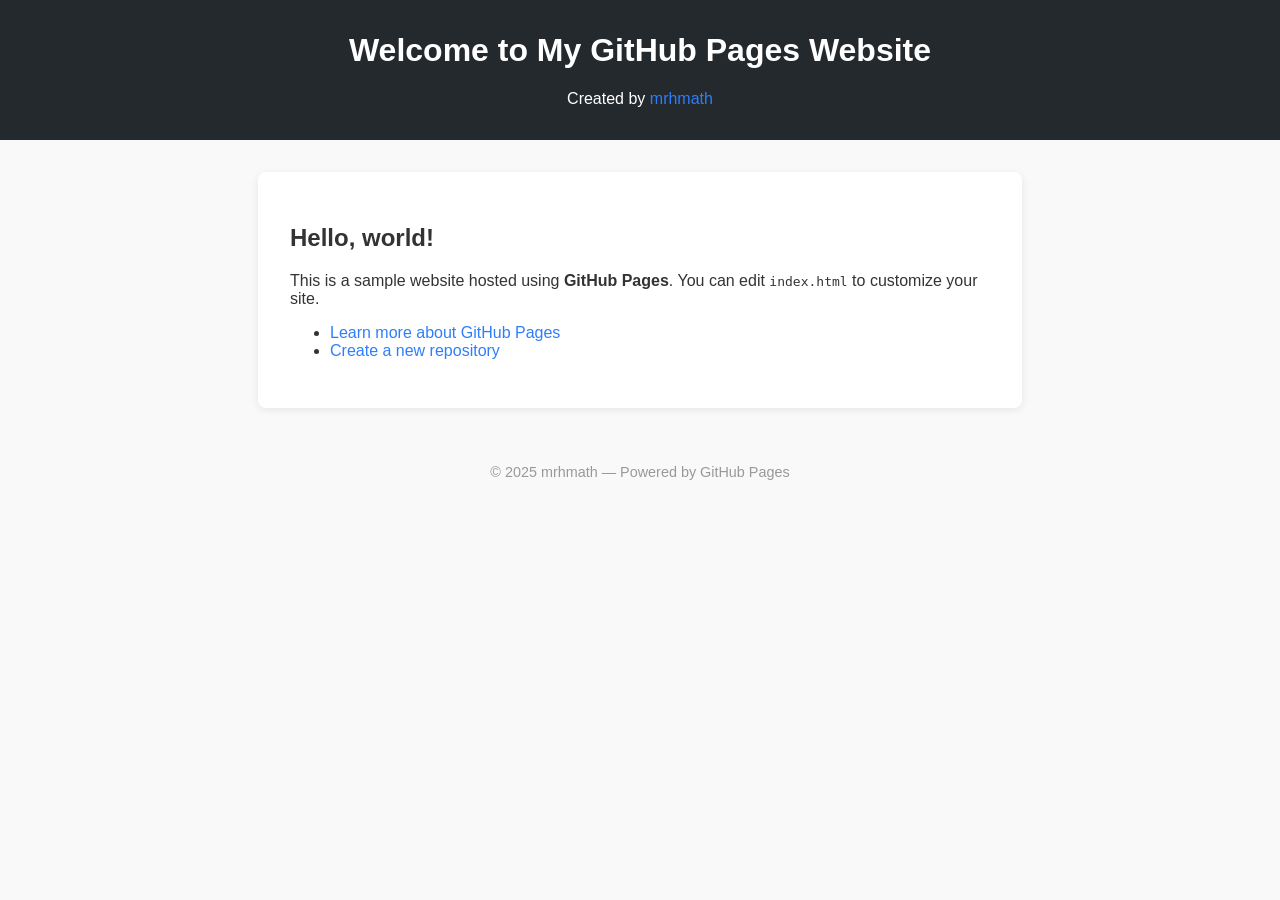
==== index.html @ 49d14b33 "Add files via upload" ====
<!DOCTYPE html>
<html lang="en">
<head>
  <meta charset="UTF-8">
  <meta name="viewport" content="width=device-width, initial-scale=1.0">
  <title>Welcome to My GitHub Pages Website</title>
  <style>
    body {
      font-family: 'Segoe UI', Arial, sans-serif;
      background: #f9f9f9;
      margin: 0;
      padding: 0;
      color: #333;
    }
    header {
      background: #24292e;
      color: #fff;
      padding: 2rem 1rem 1rem 1rem;
      text-align: center;
    }
    main {
      max-width: 700px;
      margin: 2rem auto;
      background: #fff;
      border-radius: 8px;
      box-shadow: 0 2px 8px rgba(0,0,0,0.08);
      padding: 2rem;
    }
    h1 {
      margin-top: 0;
    }
    a {
      color: #2e7efb;
      text-decoration: none;
    }
    a:hover {
      text-decoration: underline;
    }
    footer {
      text-align: center;
      padding: 1.5rem 0 1rem 0;
      color: #999;
      font-size: 0.9rem;
    }
  </style>
</head>
<body>
  <header>
    <h1>Welcome to My GitHub Pages Website</h1>
    <p>Created by <a href="https://github.com/mrhmath" target="_blank">mrhmath</a></p>
  </header>
  <main>
    <h2>Hello, world!</h2>
    <p>
      This is a sample website hosted using <strong>GitHub Pages</strong>.
      You can edit <code>index.html</code> to customize your site.
    </p>
    <ul>
      <li><a href="https://docs.github.com/en/pages" target="_blank">Learn more about GitHub Pages</a></li>
      <li><a href="https://github.com/new" target="_blank">Create a new repository</a></li>
    </ul>
  </main>
  <footer>
    &copy; 2025 mrhmath &mdash; Powered by GitHub Pages
  </footer>
</body>
</html>
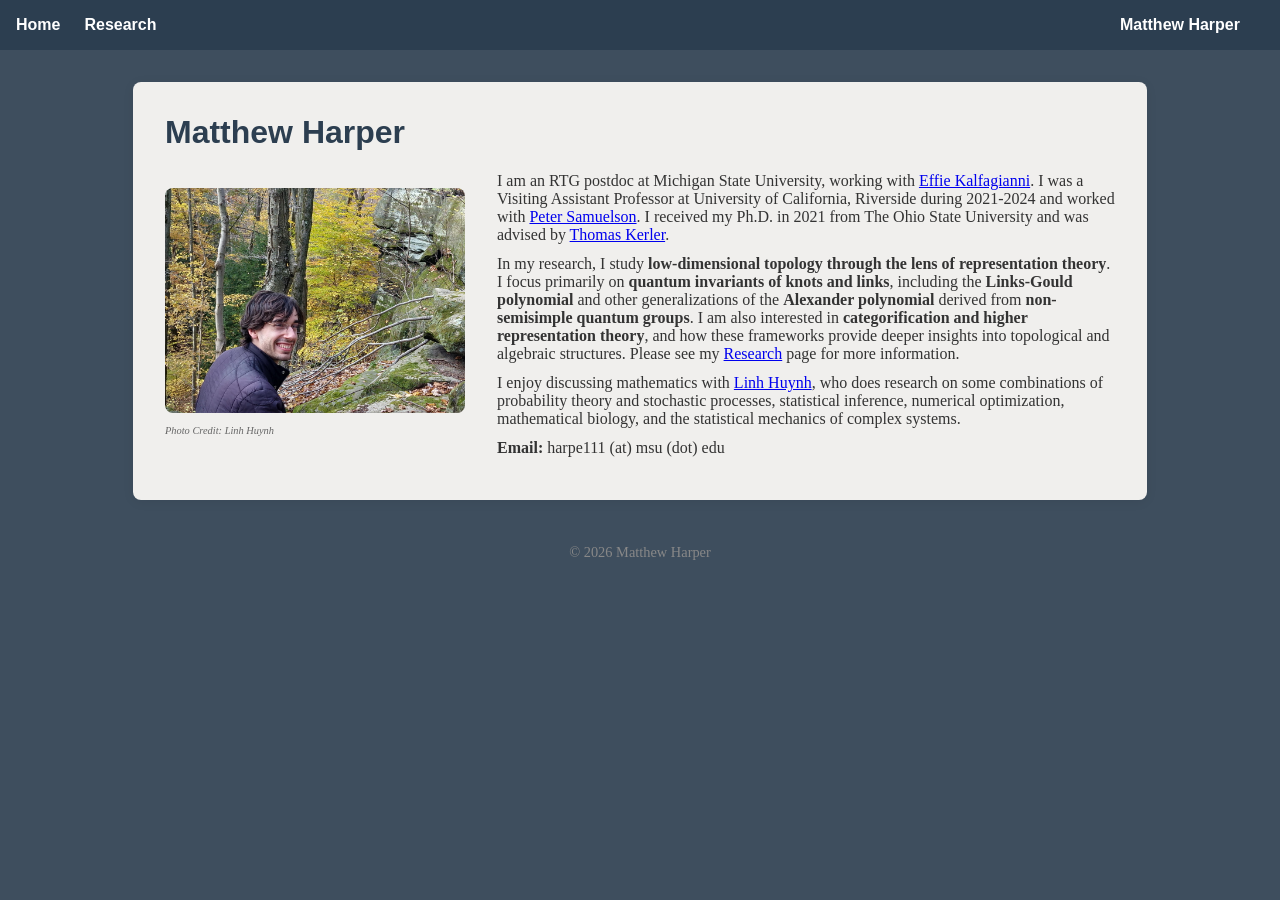
==== commit 822e6cd9: "Add initial files" ====
--- a/index.html
+++ b/index.html
@@ -2,66 +2,49 @@
 <html lang="en">
 <head>
   <meta charset="UTF-8">
+  <title>Matthew Harper – Home</title>
   <meta name="viewport" content="width=device-width, initial-scale=1.0">
-  <title>Welcome to My GitHub Pages Website</title>
-  <style>
-    body {
-      font-family: 'Segoe UI', Arial, sans-serif;
-      background: #f9f9f9;
-      margin: 0;
-      padding: 0;
-      color: #333;
-    }
-    header {
-      background: #24292e;
-      color: #fff;
-      padding: 2rem 1rem 1rem 1rem;
-      text-align: center;
-    }
-    main {
-      max-width: 700px;
-      margin: 2rem auto;
-      background: #fff;
-      border-radius: 8px;
-      box-shadow: 0 2px 8px rgba(0,0,0,0.08);
-      padding: 2rem;
-    }
-    h1 {
-      margin-top: 0;
-    }
-    a {
-      color: #2e7efb;
-      text-decoration: none;
-    }
-    a:hover {
-      text-decoration: underline;
-    }
-    footer {
-      text-align: center;
-      padding: 1.5rem 0 1rem 0;
-      color: #999;
-      font-size: 0.9rem;
-    }
-  </style>
+  <link rel="stylesheet" href="style.css">
 </head>
 <body>
-  <header>
-    <h1>Welcome to My GitHub Pages Website</h1>
-    <p>Created by <a href="https://github.com/mrhmath" target="_blank">mrhmath</a></p>
-  </header>
+  <nav class="navbar">
+    <a href="index.html">Home</a>
+    <a href="research.html">Research</a>
+
+    <div class="nav-right">
+      <a href="index.html">Matthew Harper</a>
+    </div>
+  </nav>
+
   <main>
-    <h2>Hello, world!</h2>
+    <h1>Matthew Harper</h1>
+  <figure style="float: left; margin-right: 2em; margin-left: 0em;">
+    <img src="photo2.jpg" alt="Photo of Matthew Harper" style="width:300px;">
+    <figcaption class="photo-credit"> 
+      Photo Credit: Linh Huynh <br>
+    </figcaption>
+  </figure>
+<style>
+p {
+  margin-top: 11px;
+  margin-bottom: 11px;
+}
+</style>    
+<p>
+      I am an RTG postdoc at Michigan State University, working with <a href="https://users.math.msu.edu/users/kalfagia/">Effie Kalfagianni</a>. I was a Visiting Assistant Professor at University of California, Riverside during 2021-2024 and worked with <a href="https://sites.google.com/view/petersamuelson/home">Peter Samuelson</a>. I received my Ph.D. in 2021 from The Ohio State University and was advised by <a href="https://math.osu.edu/people/kerler.2">Thomas Kerler</a>.
+    </p>
     <p>
-      This is a sample website hosted using <strong>GitHub Pages</strong>.
-      You can edit <code>index.html</code> to customize your site.
+      In my research, I study <b>low-dimensional topology through the lens of representation theory</b>. I focus primarily on <b>quantum invariants of knots and links</b>, including the <b>Links-Gould polynomial</b> and other generalizations of the <b>Alexander polynomial</b> derived from <b>non-semisimple quantum groups</b>. I am also interested in <b>categorification and higher representation theory</b>, and how these frameworks provide deeper insights into topological and algebraic structures. Please see my <a href="research.html">Research</a> page for more information.
     </p>
-    <ul>
-      <li><a href="https://docs.github.com/en/pages" target="_blank">Learn more about GitHub Pages</a></li>
-      <li><a href="https://github.com/new" target="_blank">Create a new repository</a></li>
-    </ul>
+    <p>
+      I enjoy discussing mathematics with <a href="https://sites.google.com/view/linh-huynh/home">Linh Huynh</a>, who does research on some combinations of probability theory and stochastic processes, statistical inference, numerical optimization, mathematical biology, and the statistical mechanics of complex systems.
+    </p>
+    <p>
+      <b>Email:</b> harpe111 (at) msu (dot) edu
+    </p>
   </main>
   <footer>
-    &copy; 2025 mrhmath &mdash; Powered by GitHub Pages
+    &copy; 2026 Matthew Harper
   </footer>
 </body>
-</html>+</html>
--- a/style.css
+++ b/style.css
@@ -0,0 +1,86 @@
+body {
+  font-family: Merriweather, serif;
+  margin: 0;
+  background: #3e4e5e
+}
+
+nav {
+  font-family: Arial, sans-serif;
+  background: #2c3e50;
+  padding: 1em;
+  display: flex;
+  align-items: center;
+  position: sticky;
+  top: 0;
+  z-index: 1000; 
+}
+
+nav a {
+  color: #fff;
+  margin-right: 1.5em;
+  text-decoration: none;
+  font-weight: bold;
+}
+
+nav a:hover {
+  text-decoration: underline;
+}
+
+.nav-right {
+  margin-left: auto;
+}
+
+main {
+  max-width: 950px;
+  margin: 2em auto;
+  background: #f0efed;
+  padding: 2em;
+  border-radius: 8px;
+  box-shadow: 0 2px 12px #0001;
+  color: #333;
+}
+
+main.narrow {
+  max-width: 800px;
+}
+
+h1, h2 {
+  font-family: Arial, sans-serif; 
+  margin-top: 0;
+  color: #2c3e50;
+}
+
+footer {
+  text-align: center;
+  color: #888;
+  margin: 3em 0 1em 0;
+  font-size: 0.9em;
+}
+
+ol li {
+    margin-bottom: 14px;
+}
+
+img {
+  border-radius: 8px;
+}
+
+.photo-credit {
+  font-size: 0.65em;      
+  color: #666;            
+  text-align: left;
+  margin-top: 0.75em;
+  font-style: italic;
+}
+
+strong {
+  font-weight: normal;
+  color: inherit;
+}
+
+
+a[href^="http://"]:visited,
+a[href^="https://"]:visited {
+  color: blue; 
+}
+
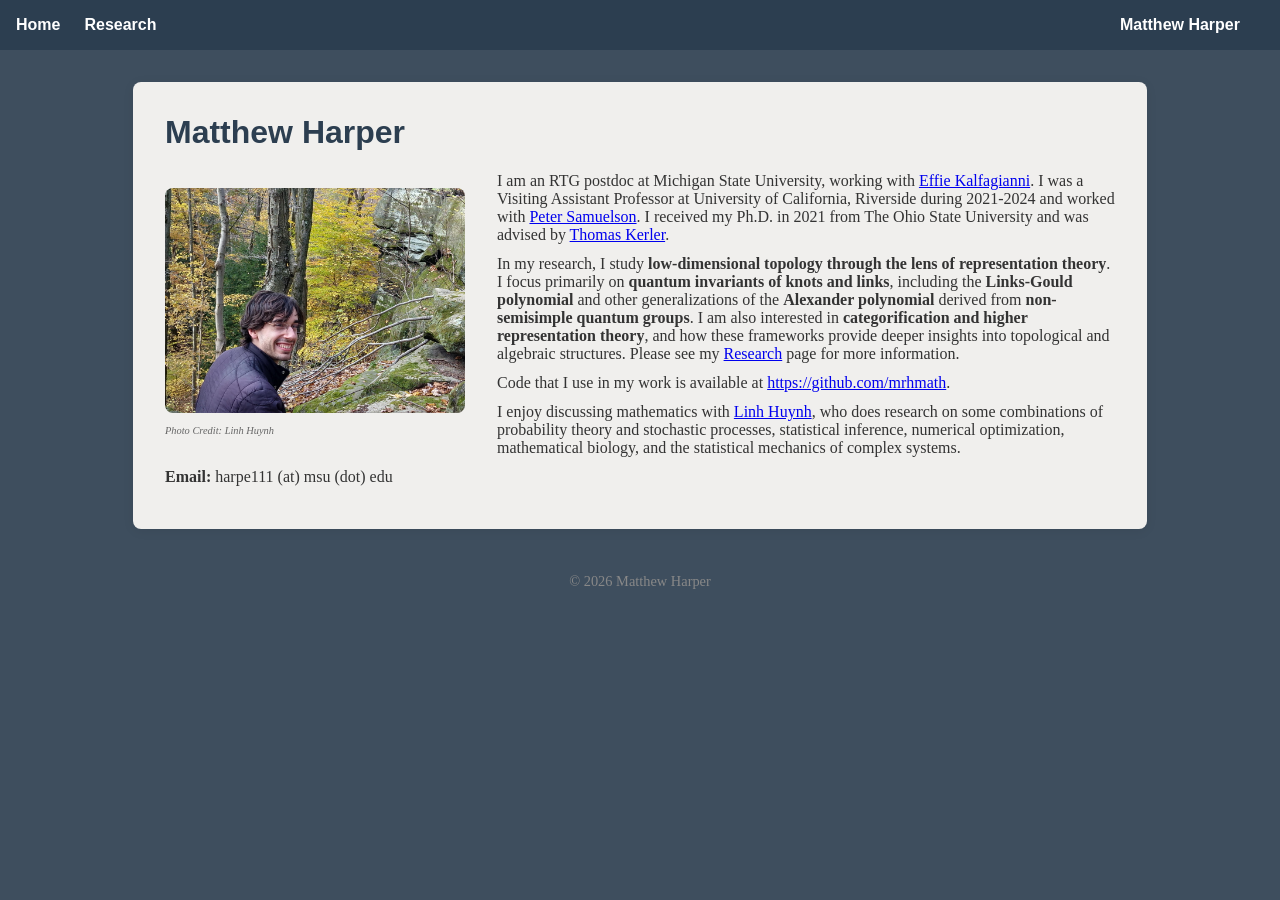
==== commit 92b70378: "Added github link" ====
--- a/index.html
+++ b/index.html
@@ -36,6 +36,8 @@
     <p>
       In my research, I study <b>low-dimensional topology through the lens of representation theory</b>. I focus primarily on <b>quantum invariants of knots and links</b>, including the <b>Links-Gould polynomial</b> and other generalizations of the <b>Alexander polynomial</b> derived from <b>non-semisimple quantum groups</b>. I am also interested in <b>categorification and higher representation theory</b>, and how these frameworks provide deeper insights into topological and algebraic structures. Please see my <a href="research.html">Research</a> page for more information.
     </p>
+	<p> Code that I use in my work is available at <a href="https://https://github.com/mrhmath">https://github.com/mrhmath</a>.
+	</p>
     <p>
       I enjoy discussing mathematics with <a href="https://sites.google.com/view/linh-huynh/home">Linh Huynh</a>, who does research on some combinations of probability theory and stochastic processes, statistical inference, numerical optimization, mathematical biology, and the statistical mechanics of complex systems.
     </p>
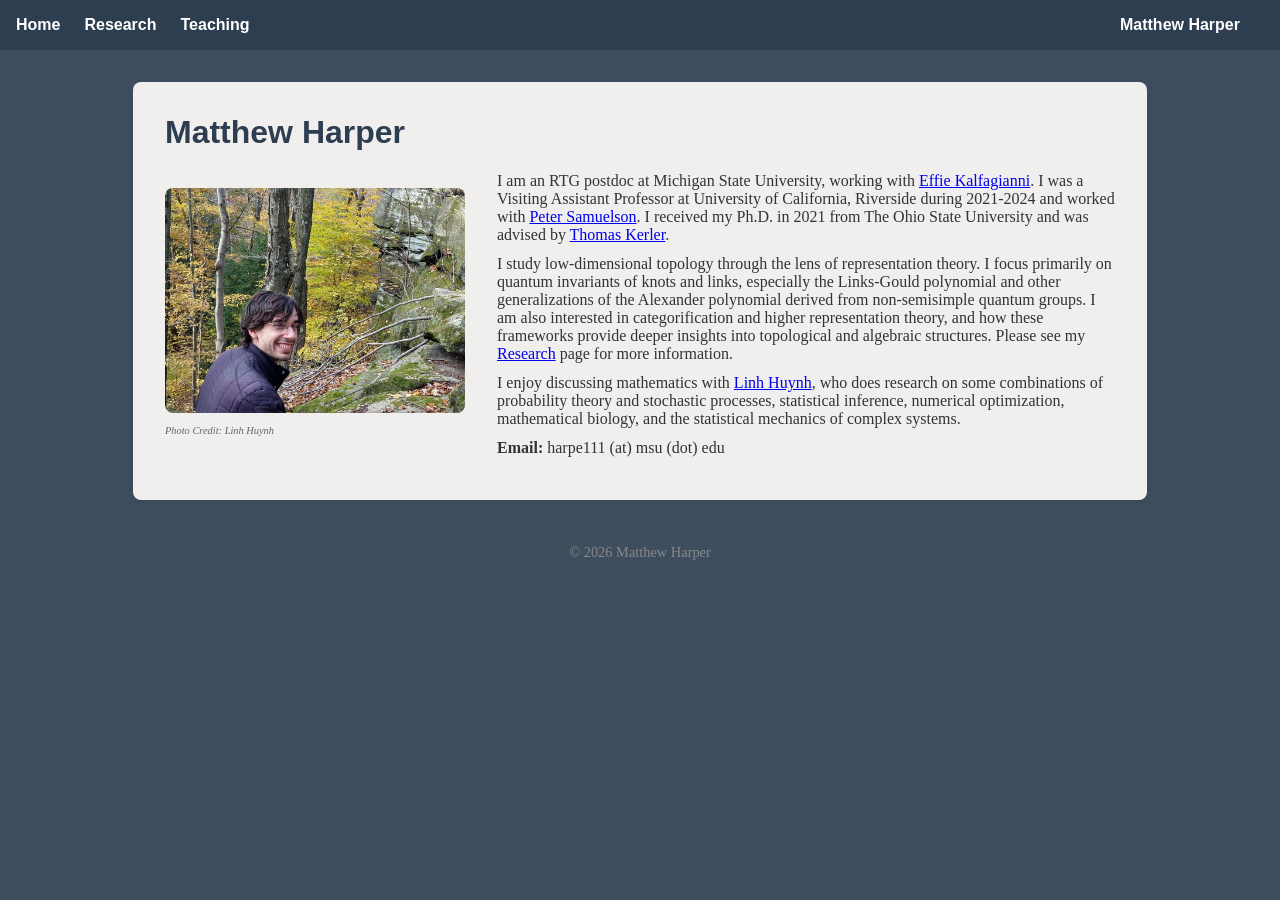
==== commit 5c9223ad: "Update" ====
--- a/index.html
+++ b/index.html
@@ -10,6 +10,8 @@
   <nav class="navbar">
     <a href="index.html">Home</a>
     <a href="research.html">Research</a>
+    <a href="teaching.html">Teaching</a>
+
 
     <div class="nav-right">
       <a href="index.html">Matthew Harper</a>
@@ -34,10 +36,8 @@
       I am an RTG postdoc at Michigan State University, working with <a href="https://users.math.msu.edu/users/kalfagia/">Effie Kalfagianni</a>. I was a Visiting Assistant Professor at University of California, Riverside during 2021-2024 and worked with <a href="https://sites.google.com/view/petersamuelson/home">Peter Samuelson</a>. I received my Ph.D. in 2021 from The Ohio State University and was advised by <a href="https://math.osu.edu/people/kerler.2">Thomas Kerler</a>.
     </p>
     <p>
-      In my research, I study <b>low-dimensional topology through the lens of representation theory</b>. I focus primarily on <b>quantum invariants of knots and links</b>, including the <b>Links-Gould polynomial</b> and other generalizations of the <b>Alexander polynomial</b> derived from <b>non-semisimple quantum groups</b>. I am also interested in <b>categorification and higher representation theory</b>, and how these frameworks provide deeper insights into topological and algebraic structures. Please see my <a href="research.html">Research</a> page for more information.
+      I study low-dimensional topology through the lens of representation theory. I focus primarily on quantum invariants of knots and links, especially the Links-Gould polynomial and other generalizations of the Alexander polynomial derived from non-semisimple quantum groups. I am also interested in categorification and higher representation theory, and how these frameworks provide deeper insights into topological and algebraic structures. Please see my <a href="research.html">Research</a> page for more information.
     </p>
-	<p> Code that I use in my work is available at <a href="https://https://github.com/mrhmath">https://github.com/mrhmath</a>.
-	</p>
     <p>
       I enjoy discussing mathematics with <a href="https://sites.google.com/view/linh-huynh/home">Linh Huynh</a>, who does research on some combinations of probability theory and stochastic processes, statistical inference, numerical optimization, mathematical biology, and the statistical mechanics of complex systems.
     </p>
--- a/style.css
+++ b/style.css
@@ -61,6 +61,10 @@
     margin-bottom: 14px;
 }
 
+ul li {
+    margin-bottom: 14px;
+}
+
 img {
   border-radius: 8px;
 }
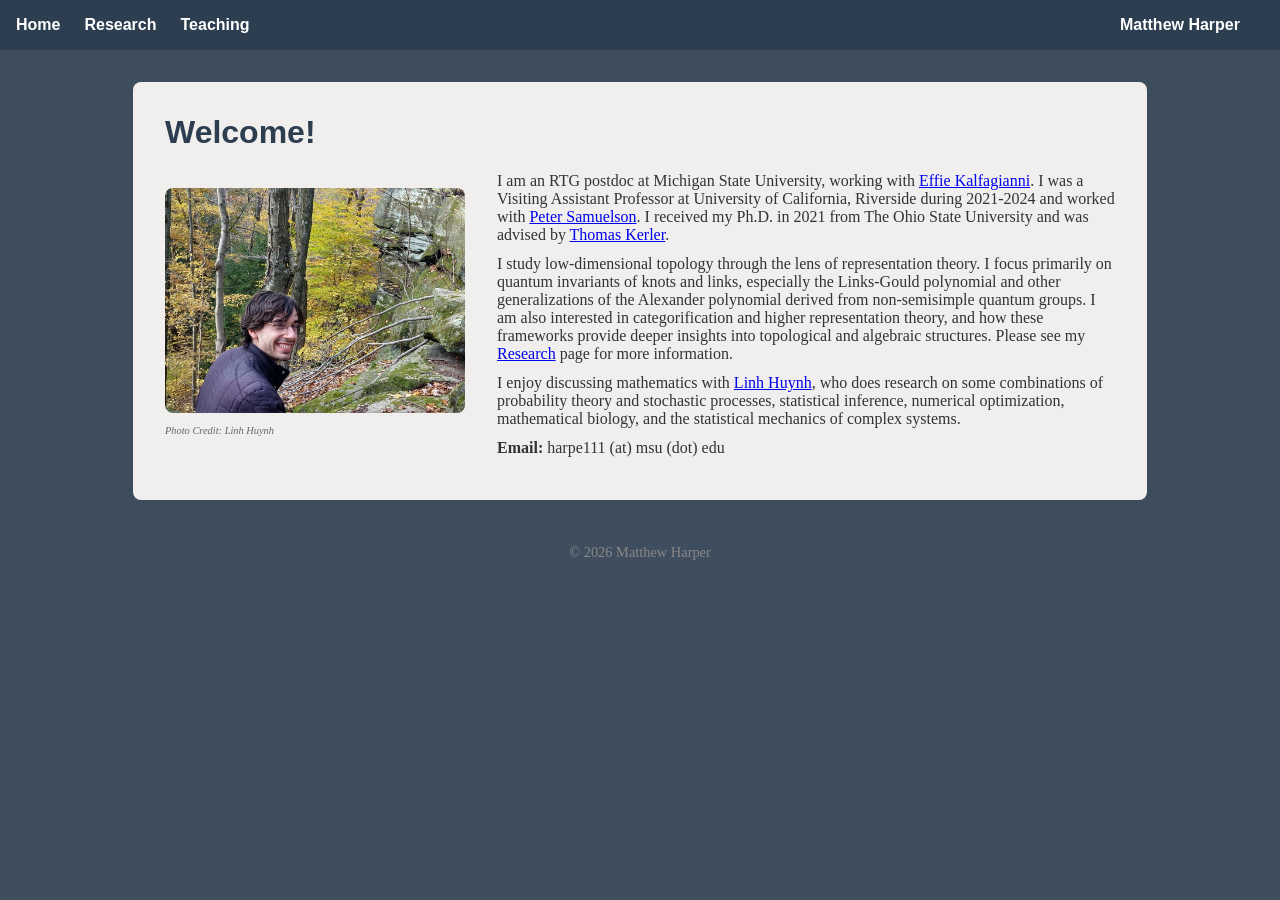
==== commit 2cb71c60: "Update" ====
--- a/index.html
+++ b/index.html
@@ -19,7 +19,7 @@
   </nav>
 
   <main>
-    <h1>Matthew Harper</h1>
+    <h1>Welcome!</h1>
   <figure style="float: left; margin-right: 2em; margin-left: 0em;">
     <img src="photo2.jpg" alt="Photo of Matthew Harper" style="width:300px;">
     <figcaption class="photo-credit"> 
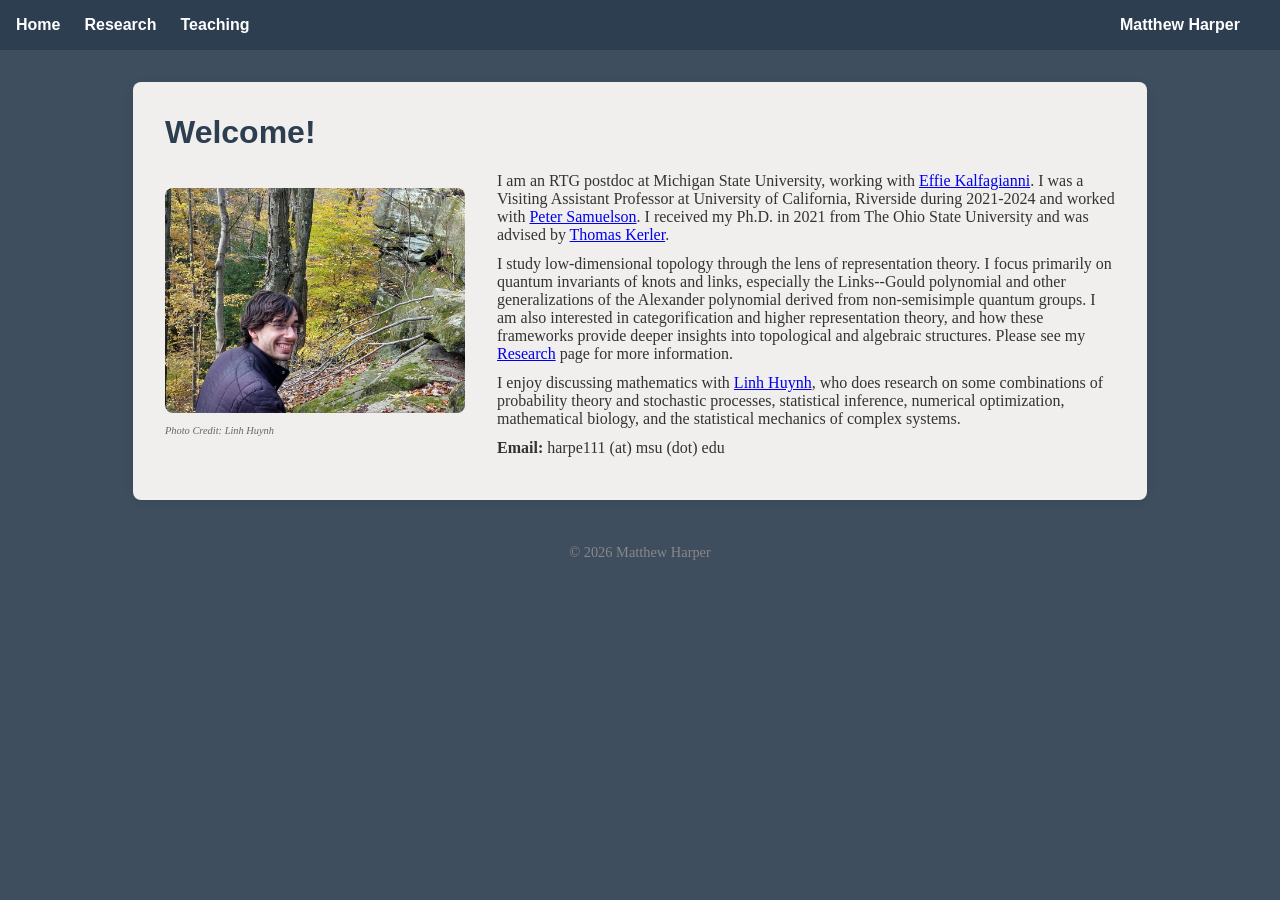
==== commit f0ac7075: "Update website" ====
--- a/index.html
+++ b/index.html
@@ -36,7 +36,7 @@
       I am an RTG postdoc at Michigan State University, working with <a href="https://users.math.msu.edu/users/kalfagia/">Effie Kalfagianni</a>. I was a Visiting Assistant Professor at University of California, Riverside during 2021-2024 and worked with <a href="https://sites.google.com/view/petersamuelson/home">Peter Samuelson</a>. I received my Ph.D. in 2021 from The Ohio State University and was advised by <a href="https://math.osu.edu/people/kerler.2">Thomas Kerler</a>.
     </p>
     <p>
-      I study low-dimensional topology through the lens of representation theory. I focus primarily on quantum invariants of knots and links, especially the Links-Gould polynomial and other generalizations of the Alexander polynomial derived from non-semisimple quantum groups. I am also interested in categorification and higher representation theory, and how these frameworks provide deeper insights into topological and algebraic structures. Please see my <a href="research.html">Research</a> page for more information.
+      I study low-dimensional topology through the lens of representation theory. I focus primarily on quantum invariants of knots and links, especially the Links--Gould polynomial and other generalizations of the Alexander polynomial derived from non-semisimple quantum groups. I am also interested in categorification and higher representation theory, and how these frameworks provide deeper insights into topological and algebraic structures. Please see my <a href="research.html">Research</a> page for more information.
     </p>
     <p>
       I enjoy discussing mathematics with <a href="https://sites.google.com/view/linh-huynh/home">Linh Huynh</a>, who does research on some combinations of probability theory and stochastic processes, statistical inference, numerical optimization, mathematical biology, and the statistical mechanics of complex systems.
